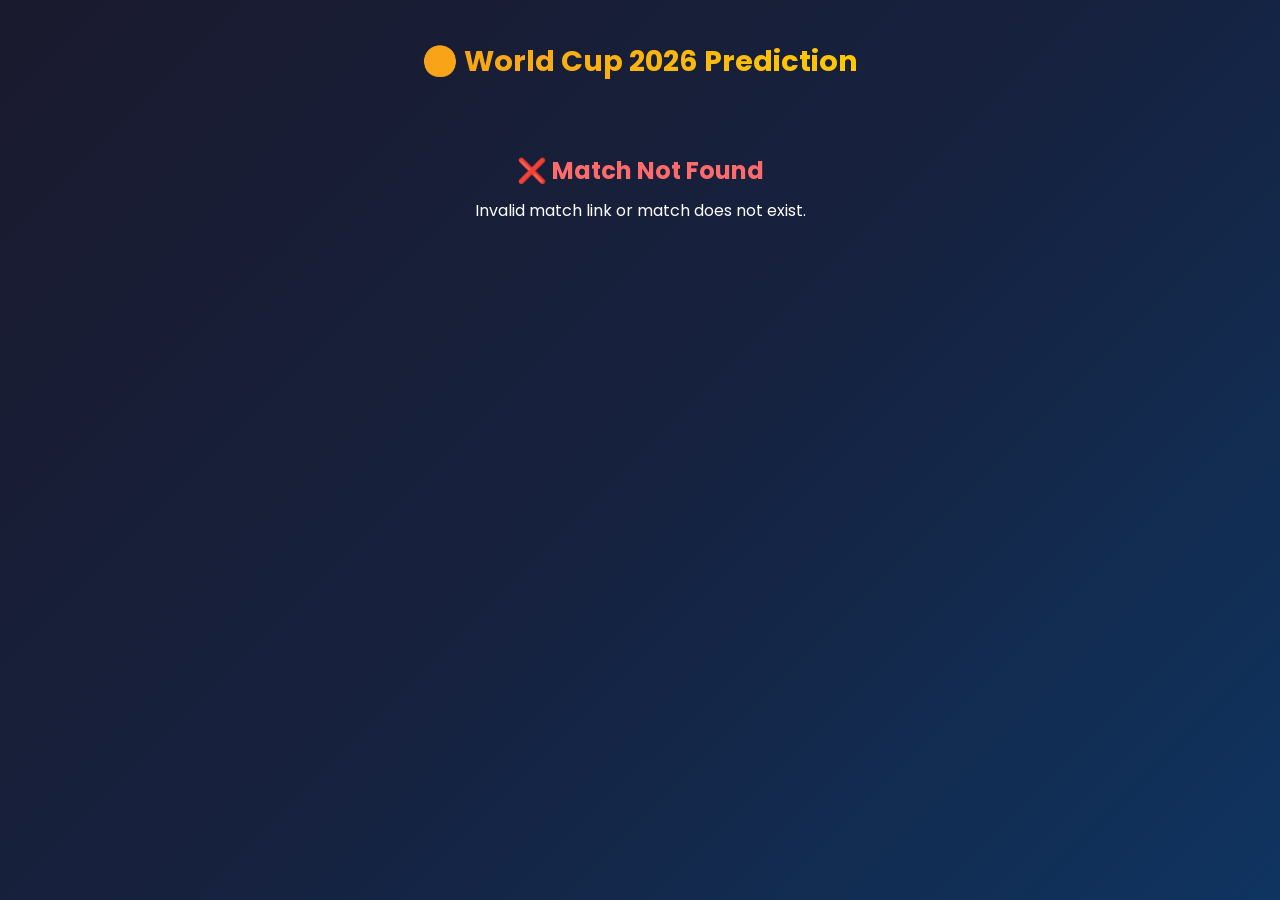
==== index.html @ 473f62ad "Add files via upload" ====
<!DOCTYPE html>
<html lang="en">
<head>
    <meta charset="UTF-8">
    <meta name="viewport" content="width=device-width, initial-scale=1.0">
    <title>World Cup Prediction</title>
    <link rel="stylesheet" href="style.css">
    <link href="https://fonts.googleapis.com/css2?family=Poppins:wght@400;600;700&display=swap" rel="stylesheet">
</head>
<body>
    <div class="container">
        <!-- Header -->
        <header class="header">
            <h1>⚽ World Cup 2026 Prediction</h1>
            <div id="countdown" class="countdown"></div>
        </header>

        <!-- Prediction Closed Message -->
        <div id="closed-message" class="closed-message hidden">
            <h2>🚫 Predictions Closed</h2>
            <p>The prediction window for this match has closed (9:00 PM IST).</p>
        </div>

        <!-- Match Info -->
        <div id="match-section" class="match-section hidden">
            <div class="match-card">
                <div class="team team-home">
                    <img id="flag-home" class="flag" src="" alt="Home Team Flag">
                    <h2 id="team-home-name">Team A</h2>
                </div>
                <div class="vs">VS</div>
                <div class="team team-away">
                    <img id="flag-away" class="flag" src="" alt="Away Team Flag">
                    <h2 id="team-away-name">Team B</h2>
                </div>
            </div>

            <div class="match-details">
                <p id="match-date"></p>
                <p id="match-venue"></p>
            </div>

            <!-- Prediction Form -->
            <form id="prediction-form" class="prediction-form">
                <h3>Your Prediction</h3>

                <div class="score-section">
                    <div class="score-input">
                        <label id="label-home">Team A Goals</label>
                        <input type="number" id="goals-home" min="0" max="20" required placeholder="0">
                    </div>
                    <div class="score-separator">-</div>
                    <div class="score-input">
                        <label id="label-away">Team B Goals</label>
                        <input type="number" id="goals-away" min="0" max="20" required placeholder="0">
                    </div>
                </div>

                <div class="winner-section">
                    <label>Who will win?</label>
                    <div class="winner-options">
                        <label class="radio-card">
                            <input type="radio" name="winner" id="radio-home" required>
                            <span id="winner-home">Team A</span>
                        </label>
                        <label class="radio-card">
                            <input type="radio" name="winner" value="draw">
                            <span>Draw</span>
                        </label>
                        <label class="radio-card">
                            <input type="radio" name="winner" id="radio-away">
                            <span id="winner-away">Team B</span>
                        </label>
                    </div>
                </div>

                <div class="user-info">
                    <div class="input-group">
                        <label for="user-name">Your Name</label>
                        <input type="text" id="user-name" required placeholder="Enter your name" maxlength="50">
                    </div>
                    <div class="input-group">
                        <label for="user-phone">Phone Number</label>
                        <input type="tel" id="user-phone" required placeholder="Enter phone number" pattern="[0-9]{10}" maxlength="10">
                        <small>10-digit mobile number</small>
                    </div>
                </div>

                <button type="submit" id="submit-btn" class="submit-btn">Submit Prediction</button>
            </form>

            <!-- Success Message -->
            <div id="success-message" class="success-message hidden">
                <h3>✅ Prediction Submitted!</h3>
                <p>Your prediction has been recorded. Good luck!</p>
            </div>
        </div>

        <!-- Leaderboard Section -->
        <div id="leaderboard-section" class="leaderboard-section hidden">
            <h2>🏆 Leaderboard</h2>
            <table class="leaderboard-table">
                <thead>
                    <tr>
                        <th>Rank</th>
                        <th>Name</th>
                        <th>Points</th>
                    </tr>
                </thead>
                <tbody id="leaderboard-body">
                </tbody>
            </table>
        </div>

        <!-- Loading -->
        <div id="loading" class="loading">
            <div class="spinner"></div>
            <p>Loading match details...</p>
        </div>

        <!-- Error -->
        <div id="error-message" class="error-message hidden">
            <h2>❌ Match Not Found</h2>
            <p>Invalid match link or match does not exist.</p>
        </div>
    </div>

    <script src="config.js"></script>
    <script src="script.js"></script>
</body>
</html>
---- style.css ----
* {
    margin: 0;
    padding: 0;
    box-sizing: border-box;
}

body {
    font-family: 'Poppins', sans-serif;
    background: linear-gradient(135deg, #1a1a2e 0%, #16213e 50%, #0f3460 100%);
    min-height: 100vh;
    color: #fff;
}

.container {
    max-width: 700px;
    margin: 0 auto;
    padding: 20px;
}

.hidden {
    display: none !important;
}

/* Header */
.header {
    text-align: center;
    padding: 20px 0;
}

.header h1 {
    font-size: 1.8rem;
    background: linear-gradient(to right, #f7971e, #ffd200);
    -webkit-background-clip: text;
    -webkit-text-fill-color: transparent;
    background-clip: text;
}

.countdown {
    margin-top: 10px;
    font-size: 1rem;
    color: #ff6b6b;
    font-weight: 600;
}

/* Match Card */
.match-section {
    animation: fadeIn 0.5s ease;
}

@keyframes fadeIn {
    from { opacity: 0; transform: translateY(20px); }
    to { opacity: 1; transform: translateY(0); }
}

.match-card {
    display: flex;
    align-items: center;
    justify-content: center;
    gap: 30px;
    background: rgba(255, 255, 255, 0.05);
    border-radius: 16px;
    padding: 30px 20px;
    backdrop-filter: blur(10px);
    border: 1px solid rgba(255, 255, 255, 0.1);
    margin-bottom: 15px;
}

.team {
    display: flex;
    flex-direction: column;
    align-items: center;
    gap: 10px;
    flex: 1;
}

.flag {
    width: 80px;
    height: 55px;
    border-radius: 8px;
    object-fit: cover;
    box-shadow: 0 4px 15px rgba(0,0,0,0.3);
}

.team h2 {
    font-size: 1rem;
    text-align: center;
}

.vs {
    font-size: 1.5rem;
    font-weight: 700;
    color: #ffd200;
}

.match-details {
    text-align: center;
    margin-bottom: 25px;
    color: #aaa;
    font-size: 0.9rem;
}

/* Prediction Form */
.prediction-form {
    background: rgba(255, 255, 255, 0.05);
    border-radius: 16px;
    padding: 25px;
    backdrop-filter: blur(10px);
    border: 1px solid rgba(255, 255, 255, 0.1);
}

.prediction-form h3 {
    text-align: center;
    margin-bottom: 20px;
    color: #ffd200;
}

.score-section {
    display: flex;
    align-items: center;
    justify-content: center;
    gap: 15px;
    margin-bottom: 25px;
}

.score-input {
    display: flex;
    flex-direction: column;
    align-items: center;
    gap: 8px;
}

.score-input label {
    font-size: 0.85rem;
    color: #ccc;
}

.score-input input {
    width: 70px;
    height: 60px;
    text-align: center;
    font-size: 1.8rem;
    font-weight: 700;
    border: 2px solid rgba(255, 255, 255, 0.2);
    border-radius: 12px;
    background: rgba(255, 255, 255, 0.1);
    color: #fff;
    outline: none;
    transition: border-color 0.3s;
}

.score-input input:focus {
    border-color: #ffd200;
}

.score-separator {
    font-size: 2rem;
    font-weight: 700;
    color: #ffd200;
    margin-top: 20px;
}

/* Winner Section */
.winner-section {
    margin-bottom: 25px;
}

.winner-section > label {
    display: block;
    margin-bottom: 10px;
    color: #ccc;
    font-size: 0.9rem;
}

.winner-options {
    display: flex;
    gap: 10px;
}

.radio-card {
    flex: 1;
    text-align: center;
    padding: 12px;
    border: 2px solid rgba(255, 255, 255, 0.2);
    border-radius: 10px;
    cursor: pointer;
    transition: all 0.3s;
    font-size: 0.85rem;
}

.radio-card:hover {
    border-color: #ffd200;
}

.radio-card input {
    display: none;
}

.radio-card:has(input:checked) {
    border-color: #ffd200;
    background: rgba(255, 210, 0, 0.15);
}

/* User Info */
.user-info {
    display: flex;
    flex-direction: column;
    gap: 15px;
    margin-bottom: 25px;
}

.input-group {
    display: flex;
    flex-direction: column;
    gap: 5px;
}

.input-group label {
    font-size: 0.85rem;
    color: #ccc;
}

.input-group input {
    padding: 12px 15px;
    border: 2px solid rgba(255, 255, 255, 0.2);
    border-radius: 10px;
    background: rgba(255, 255, 255, 0.1);
    color: #fff;
    font-size: 1rem;
    outline: none;
    transition: border-color 0.3s;
    font-family: 'Poppins', sans-serif;
}

.input-group input:focus {
    border-color: #ffd200;
}

.input-group small {
    color: #888;
    font-size: 0.75rem;
}

/* Submit Button */
.submit-btn {
    width: 100%;
    padding: 15px;
    border: none;
    border-radius: 12px;
    background: linear-gradient(135deg, #f7971e, #ffd200);
    color: #1a1a2e;
    font-size: 1.1rem;
    font-weight: 700;
    cursor: pointer;
    transition: transform 0.2s, box-shadow 0.2s;
    font-family: 'Poppins', sans-serif;
}

.submit-btn:hover {
    transform: translateY(-2px);
    box-shadow: 0 5px 20px rgba(255, 210, 0, 0.3);
}

.submit-btn:disabled {
    opacity: 0.6;
    cursor: not-allowed;
    transform: none;
}

/* Success Message */
.success-message {
    text-align: center;
    padding: 30px;
    background: rgba(46, 213, 115, 0.1);
    border-radius: 16px;
    border: 1px solid rgba(46, 213, 115, 0.3);
    margin-top: 20px;
}

.success-message h3 {
    color: #2ed573;
    margin-bottom: 10px;
}

/* Closed Message */
.closed-message {
    text-align: center;
    padding: 40px;
    background: rgba(255, 107, 107, 0.1);
    border-radius: 16px;
    border: 1px solid rgba(255, 107, 107, 0.3);
}

.closed-message h2 {
    color: #ff6b6b;
    margin-bottom: 10px;
}

/* Leaderboard */
.leaderboard-section {
    margin-top: 30px;
    background: rgba(255, 255, 255, 0.05);
    border-radius: 16px;
    padding: 25px;
    backdrop-filter: blur(10px);
    border: 1px solid rgba(255, 255, 255, 0.1);
}

.leaderboard-section h2 {
    text-align: center;
    margin-bottom: 20px;
    color: #ffd200;
}

.leaderboard-table {
    width: 100%;
    border-collapse: collapse;
}

.leaderboard-table th {
    padding: 10px 8px;
    text-align: left;
    color: #ffd200;
    border-bottom: 2px solid rgba(255, 210, 0, 0.3);
    font-size: 0.8rem;
    text-transform: uppercase;
}

.leaderboard-table td {
    padding: 10px 8px;
    border-bottom: 1px solid rgba(255, 255, 255, 0.05);
    font-size: 0.9rem;
}

.leaderboard-table tr:hover {
    background: rgba(255, 255, 255, 0.05);
}

.leaderboard-table .rank-1 td { color: #ffd700; font-weight: 700; }
.leaderboard-table .rank-2 td { color: #c0c0c0; font-weight: 600; }
.leaderboard-table .rank-3 td { color: #cd7f32; font-weight: 600; }

/* Loading */
.loading {
    text-align: center;
    padding: 60px 20px;
}

.spinner {
    width: 40px;
    height: 40px;
    border: 4px solid rgba(255, 255, 255, 0.1);
    border-top-color: #ffd200;
    border-radius: 50%;
    animation: spin 0.8s linear infinite;
    margin: 0 auto 15px;
}

@keyframes spin {
    to { transform: rotate(360deg); }
}

/* Error */
.error-message {
    text-align: center;
    padding: 40px;
}

.error-message h2 {
    color: #ff6b6b;
    margin-bottom: 10px;
}

/* Responsive */
@media (max-width: 480px) {
    .header h1 {
        font-size: 1.4rem;
    }
    .match-card {
        gap: 15px;
        padding: 20px 15px;
    }
    .flag {
        width: 60px;
        height: 42px;
    }
    .winner-options {
        flex-direction: column;
    }
    .score-input input {
        width: 60px;
        height: 50px;
        font-size: 1.5rem;
    }
}
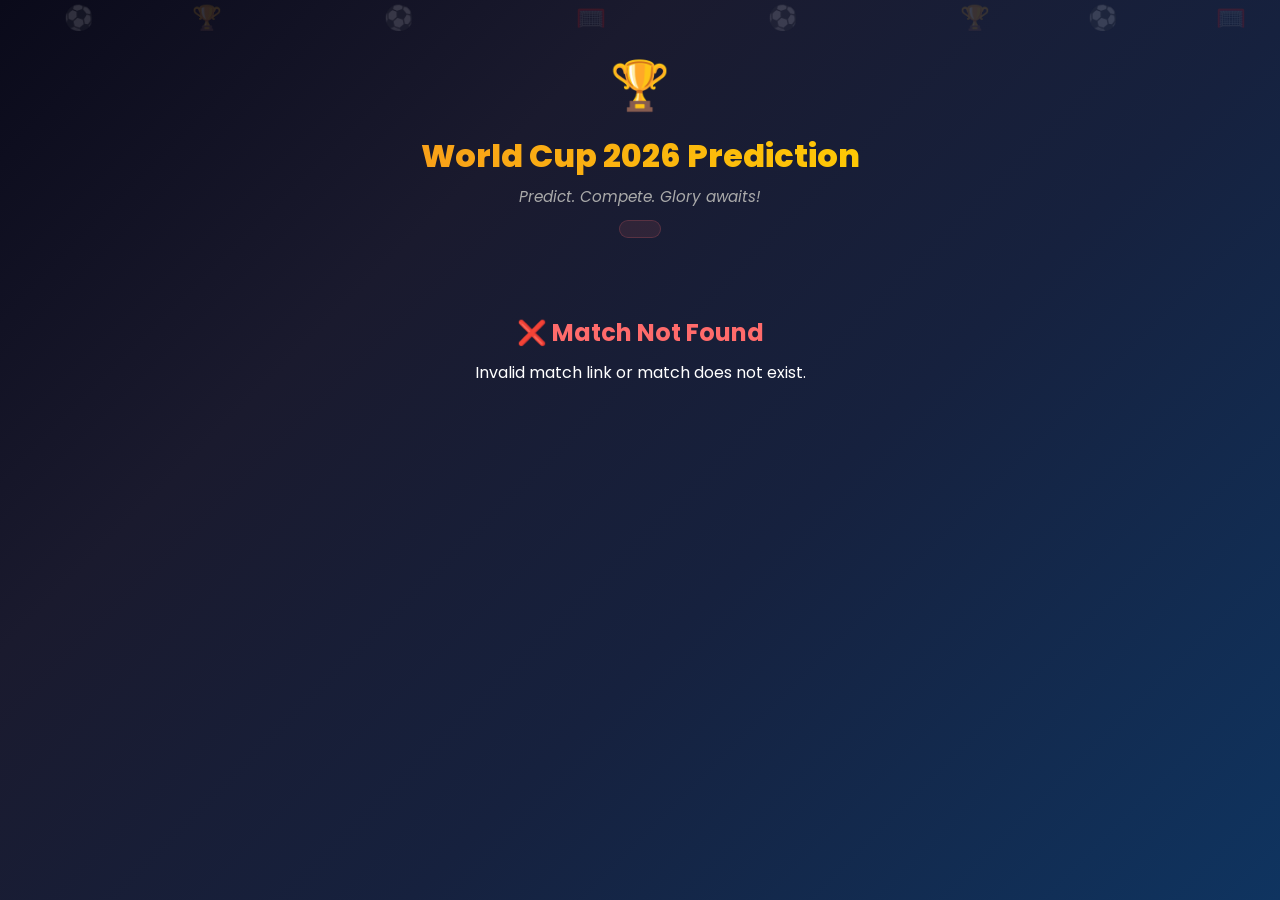
==== commit 202871e4: "updated:   admin.html modified:   config.js new file:   google-app-script/Code.gs" ====
--- a/index.html
+++ b/index.html
@@ -5,20 +5,34 @@
     <meta name="viewport" content="width=device-width, initial-scale=1.0">
     <title>World Cup Prediction</title>
     <link rel="stylesheet" href="style.css">
-    <link href="https://fonts.googleapis.com/css2?family=Poppins:wght@400;600;700&display=swap" rel="stylesheet">
+    <link href="https://fonts.googleapis.com/css2?family=Poppins:wght@400;600;700;800&display=swap" rel="stylesheet">
 </head>
 <body>
+    <!-- Animated background particles -->
+    <div class="bg-particles">
+        <div class="particle">⚽</div>
+        <div class="particle">🏆</div>
+        <div class="particle">⚽</div>
+        <div class="particle">🥅</div>
+        <div class="particle">⚽</div>
+        <div class="particle">🏆</div>
+        <div class="particle">⚽</div>
+        <div class="particle">🥅</div>
+    </div>
+
     <div class="container">
         <!-- Header -->
         <header class="header">
-            <h1>⚽ World Cup 2026 Prediction</h1>
+            <div class="trophy-bounce">🏆</div>
+            <h1>World Cup 2026 Prediction</h1>
+            <p class="tagline">Predict. Compete. Glory awaits!</p>
             <div id="countdown" class="countdown"></div>
         </header>
 
         <!-- Prediction Closed Message -->
         <div id="closed-message" class="closed-message hidden">
             <h2>🚫 Predictions Closed</h2>
-            <p>The prediction window for this match has closed (9:00 PM IST).</p>
+            <p>The prediction window for this match has closed (6:00 PM IST).</p>
         </div>
 
         <!-- Match Info -->
@@ -28,7 +42,10 @@
                     <img id="flag-home" class="flag" src="" alt="Home Team Flag">
                     <h2 id="team-home-name">Team A</h2>
                 </div>
-                <div class="vs">VS</div>
+                <div class="vs-container">
+                    <div class="vs-ball">⚽</div>
+                    <span class="vs">VS</span>
+                </div>
                 <div class="team team-away">
                     <img id="flag-away" class="flag" src="" alt="Away Team Flag">
                     <h2 id="team-away-name">Team B</h2>
@@ -42,7 +59,8 @@
 
             <!-- Prediction Form -->
             <form id="prediction-form" class="prediction-form">
-                <h3>Your Prediction</h3>
+                <h3>🎯 Your Prediction</h3>
+                <p class="form-subtitle">Think you can predict the score?</p>
 
                 <div class="score-section">
                     <div class="score-input">
@@ -57,7 +75,7 @@
                 </div>
 
                 <div class="winner-section">
-                    <label>Who will win?</label>
+                    <label>Who will win? 🤔</label>
                     <div class="winner-options">
                         <label class="radio-card">
                             <input type="radio" name="winner" id="radio-home" required>
@@ -65,7 +83,7 @@
                         </label>
                         <label class="radio-card">
                             <input type="radio" name="winner" value="draw">
-                            <span>Draw</span>
+                            <span>Draw 🤝</span>
                         </label>
                         <label class="radio-card">
                             <input type="radio" name="winner" id="radio-away">
@@ -86,13 +104,21 @@
                     </div>
                 </div>
 
-                <button type="submit" id="submit-btn" class="submit-btn">Submit Prediction</button>
+                <button type="submit" id="submit-btn" class="submit-btn">
+                    <span>⚡ Submit Prediction</span>
+                </button>
+
+                <div class="scoring-info">
+                    <p>🎯 Exact Score = <strong>5 pts</strong> | ✅ Correct Winner = <strong>3 pts</strong></p>
+                </div>
             </form>
 
             <!-- Success Message -->
             <div id="success-message" class="success-message hidden">
-                <h3>✅ Prediction Submitted!</h3>
-                <p>Your prediction has been recorded. Good luck!</p>
+                <div class="success-icon">🎉</div>
+                <h3>Prediction Submitted!</h3>
+                <p>Your prediction has been recorded. May the odds be in your favor!</p>
+                <div class="fun-message" id="fun-message"></div>
             </div>
         </div>
 
@@ -125,6 +151,9 @@
         </div>
     </div>
 
+    <!-- Confetti canvas -->
+    <canvas id="confetti-canvas"></canvas>
+
     <script src="config.js"></script>
     <script src="script.js"></script>
 </body>
--- a/style.css
+++ b/style.css
@@ -6,15 +6,63 @@
 
 body {
     font-family: 'Poppins', sans-serif;
-    background: linear-gradient(135deg, #1a1a2e 0%, #16213e 50%, #0f3460 100%);
+    background: linear-gradient(135deg, #0a0a1a 0%, #1a1a2e 30%, #16213e 60%, #0f3460 100%);
     min-height: 100vh;
     color: #fff;
+    overflow-x: hidden;
+    position: relative;
+}
+
+/* Animated background particles */
+.bg-particles {
+    position: fixed;
+    top: 0;
+    left: 0;
+    width: 100%;
+    height: 100%;
+    pointer-events: none;
+    z-index: 0;
+    overflow: hidden;
+}
+
+.particle {
+    position: absolute;
+    font-size: 1.5rem;
+    opacity: 0.15;
+    animation: floatParticle 15s infinite linear;
+}
+
+.particle:nth-child(1) { left: 5%; animation-delay: 0s; animation-duration: 18s; }
+.particle:nth-child(2) { left: 15%; animation-delay: 2s; animation-duration: 22s; }
+.particle:nth-child(3) { left: 30%; animation-delay: 4s; animation-duration: 16s; }
+.particle:nth-child(4) { left: 45%; animation-delay: 1s; animation-duration: 20s; }
+.particle:nth-child(5) { left: 60%; animation-delay: 3s; animation-duration: 17s; }
+.particle:nth-child(6) { left: 75%; animation-delay: 5s; animation-duration: 21s; }
+.particle:nth-child(7) { left: 85%; animation-delay: 2.5s; animation-duration: 19s; }
+.particle:nth-child(8) { left: 95%; animation-delay: 4.5s; animation-duration: 23s; }
+
+@keyframes floatParticle {
+    0% { transform: translateY(100vh) rotate(0deg); }
+    100% { transform: translateY(-100px) rotate(360deg); }
+}
+
+/* Confetti canvas */
+#confetti-canvas {
+    position: fixed;
+    top: 0;
+    left: 0;
+    width: 100%;
+    height: 100%;
+    pointer-events: none;
+    z-index: 1000;
 }
 
 .container {
     max-width: 700px;
     margin: 0 auto;
     padding: 20px;
+    position: relative;
+    z-index: 1;
 }
 
 .hidden {
@@ -24,31 +72,68 @@
 /* Header */
 .header {
     text-align: center;
-    padding: 20px 0;
+    padding: 30px 0;
+}
+
+.trophy-bounce {
+    font-size: 3rem;
+    animation: bounce 2s infinite;
+    margin-bottom: 10px;
+}
+
+@keyframes bounce {
+    0%, 100% { transform: translateY(0); }
+    50% { transform: translateY(-15px); }
 }
 
 .header h1 {
-    font-size: 1.8rem;
-    background: linear-gradient(to right, #f7971e, #ffd200);
+    font-size: 2rem;
+    font-weight: 800;
+    background: linear-gradient(to right, #f7971e, #ffd200, #f7971e);
+    background-size: 200% auto;
     -webkit-background-clip: text;
     -webkit-text-fill-color: transparent;
     background-clip: text;
+    animation: shimmer 3s linear infinite;
+}
+
+@keyframes shimmer {
+    0% { background-position: 0% center; }
+    100% { background-position: 200% center; }
+}
+
+.tagline {
+    margin-top: 5px;
+    font-size: 0.95rem;
+    color: #aaa;
+    font-style: italic;
 }
 
 .countdown {
-    margin-top: 10px;
+    margin-top: 12px;
     font-size: 1rem;
     color: #ff6b6b;
     font-weight: 600;
+    padding: 8px 20px;
+    background: rgba(255, 107, 107, 0.1);
+    border-radius: 20px;
+    display: inline-block;
+    border: 1px solid rgba(255, 107, 107, 0.2);
+    animation: pulse 2s ease-in-out infinite;
+}
+
+@keyframes pulse {
+    0%, 100% { box-shadow: 0 0 0 0 rgba(255, 107, 107, 0.3); }
+    50% { box-shadow: 0 0 20px 5px rgba(255, 107, 107, 0.1); }
 }
 
 /* Match Card */
 .match-section {
-    animation: fadeIn 0.5s ease;
+    animation: fadeIn 0.6s ease;
 }
 
 @keyframes fadeIn {
-    from { opacity: 0; transform: translateY(20px); }
+    from { opacity: 0; transform: translateY(30px); }
     to { opacity: 1; transform: translateY(0); }
 }
 
@@ -56,40 +141,104 @@
     display: flex;
     align-items: center;
     justify-content: center;
-    gap: 30px;
-    background: rgba(255, 255, 255, 0.05);
-    border-radius: 16px;
-    padding: 30px 20px;
-    backdrop-filter: blur(10px);
-    border: 1px solid rgba(255, 255, 255, 0.1);
+    gap: 20px;
+    background: rgba(255, 255, 255, 0.03);
+    border-radius: 20px;
+    padding: 35px 20px;
+    backdrop-filter: blur(15px);
+    border: 1px solid rgba(255, 255, 255, 0.08);
     margin-bottom: 15px;
+    position: relative;
+    overflow: hidden;
+    box-shadow: 0 8px 32px rgba(0, 0, 0, 0.3);
+}
+
+.match-card::before {
+    content: '';
+    position: absolute;
+    top: -50%;
+    left: -50%;
+    width: 200%;
+    height: 200%;
+    background: conic-gradient(from 0deg, transparent, rgba(255, 210, 0, 0.03), transparent 30%);
+    animation: rotateGlow 8s linear infinite;
+}
+
+@keyframes rotateGlow {
+    100% { transform: rotate(360deg); }
 }
 
 .team {
     display: flex;
     flex-direction: column;
     align-items: center;
-    gap: 10px;
+    gap: 12px;
     flex: 1;
+    position: relative;
+    z-index: 1;
+}
+
+.team-home {
+    animation: slideInLeft 0.8s ease;
+}
+
+.team-away {
+    animation: slideInRight 0.8s ease;
+}
+
+@keyframes slideInLeft {
+    from { opacity: 0; transform: translateX(-30px); }
+    to { opacity: 1; transform: translateX(0); }
+}
+
+@keyframes slideInRight {
+    from { opacity: 0; transform: translateX(30px); }
+    to { opacity: 1; transform: translateX(0); }
 }
 
 .flag {
-    width: 80px;
-    height: 55px;
-    border-radius: 8px;
+    width: 90px;
+    height: 60px;
+    border-radius: 10px;
     object-fit: cover;
-    box-shadow: 0 4px 15px rgba(0,0,0,0.3);
+    box-shadow: 0 6px 20px rgba(0,0,0,0.4);
+    transition: transform 0.3s ease;
+}
+
+.flag:hover {
+    transform: scale(1.1) rotate(-2deg);
 }
 
 .team h2 {
     font-size: 1rem;
     text-align: center;
+    font-weight: 700;
+}
+
+.vs-container {
+    display: flex;
+    flex-direction: column;
+    align-items: center;
+    gap: 5px;
+    position: relative;
+    z-index: 1;
+}
+
+.vs-ball {
+    font-size: 1.8rem;
+    animation: spinBall 3s linear infinite;
+}
+
+@keyframes spinBall {
+    0% { transform: rotate(0deg); }
+    100% { transform: rotate(360deg); }
 }
 
 .vs {
-    font-size: 1.5rem;
-    font-weight: 700;
+    font-size: 1.2rem;
+    font-weight: 800;
     color: #ffd200;
+    text-shadow: 0 0 20px rgba(255, 210, 0, 0.5);
 }
 
 .match-details {
@@ -101,17 +250,27 @@
 
 /* Prediction Form */
 .prediction-form {
-    background: rgba(255, 255, 255, 0.05);
-    border-radius: 16px;
-    padding: 25px;
-    backdrop-filter: blur(10px);
-    border: 1px solid rgba(255, 255, 255, 0.1);
+    background: rgba(255, 255, 255, 0.03);
+    border-radius: 20px;
+    padding: 30px;
+    backdrop-filter: blur(15px);
+    border: 1px solid rgba(255, 255, 255, 0.08);
+    box-shadow: 0 8px 32px rgba(0, 0, 0, 0.2);
+    animation: fadeIn 0.8s ease 0.2s both;
 }
 
 .prediction-form h3 {
     text-align: center;
-    margin-bottom: 20px;
+    margin-bottom: 5px;
     color: #ffd200;
+    font-size: 1.3rem;
+}
+
+.form-subtitle {
+    text-align: center;
+    color: #888;
+    font-size: 0.85rem;
+    margin-bottom: 25px;
 }
 
 .score-section {
@@ -140,16 +299,18 @@
     text-align: center;
     font-size: 1.8rem;
     font-weight: 700;
-    border: 2px solid rgba(255, 255, 255, 0.2);
-    border-radius: 12px;
-    background: rgba(255, 255, 255, 0.1);
+    border: 2px solid rgba(255, 255, 255, 0.15);
+    border-radius: 14px;
+    background: rgba(255, 255, 255, 0.05);
     color: #fff;
     outline: none;
-    transition: border-color 0.3s;
+    transition: all 0.3s ease;
 }
 
 .score-input input:focus {
     border-color: #ffd200;
+    box-shadow: 0 0 20px rgba(255, 210, 0, 0.2);
+    transform: scale(1.05);
 }
 
 .score-separator {
@@ -179,16 +340,19 @@
 .radio-card {
     flex: 1;
     text-align: center;
-    padding: 12px;
-    border: 2px solid rgba(255, 255, 255, 0.2);
-    border-radius: 10px;
+    padding: 14px;
+    border: 2px solid rgba(255, 255, 255, 0.12);
+    border-radius: 12px;
     cursor: pointer;
-    transition: all 0.3s;
+    transition: all 0.3s ease;
     font-size: 0.85rem;
+    font-weight: 600;
 }
 
 .radio-card:hover {
     border-color: #ffd200;
+    transform: translateY(-2px);
+    box-shadow: 0 5px 15px rgba(255, 210, 0, 0.15);
 }
 
 .radio-card input {
@@ -198,6 +362,8 @@
 .radio-card:has(input:checked) {
     border-color: #ffd200;
     background: rgba(255, 210, 0, 0.15);
+    transform: scale(1.02);
+    box-shadow: 0 0 20px rgba(255, 210, 0, 0.2);
 }
 
 /* User Info */
@@ -221,18 +387,19 @@
 
 .input-group input {
     padding: 12px 15px;
-    border: 2px solid rgba(255, 255, 255, 0.2);
-    border-radius: 10px;
-    background: rgba(255, 255, 255, 0.1);
+    border: 2px solid rgba(255, 255, 255, 0.12);
+    border-radius: 12px;
+    background: rgba(255, 255, 255, 0.05);
     color: #fff;
     font-size: 1rem;
     outline: none;
-    transition: border-color 0.3s;
+    transition: all 0.3s ease;
     font-family: 'Poppins', sans-serif;
 }
 
 .input-group input:focus {
     border-color: #ffd200;
+    box-shadow: 0 0 15px rgba(255, 210, 0, 0.15);
 }
 
 .input-group small {
@@ -243,21 +410,42 @@
 /* Submit Button */
 .submit-btn {
     width: 100%;
-    padding: 15px;
+    padding: 16px;
     border: none;
-    border-radius: 12px;
+    border-radius: 14px;
     background: linear-gradient(135deg, #f7971e, #ffd200);
     color: #1a1a2e;
     font-size: 1.1rem;
     font-weight: 700;
     cursor: pointer;
-    transition: transform 0.2s, box-shadow 0.2s;
+    transition: all 0.3s ease;
     font-family: 'Poppins', sans-serif;
+    position: relative;
+    overflow: hidden;
+}
+
+.submit-btn::before {
+    content: '';
+    position: absolute;
+    top: 0;
+    left: -100%;
+    width: 100%;
+    height: 100%;
+    background: linear-gradient(90deg, transparent, rgba(255, 255, 255, 0.3), transparent);
+    transition: left 0.5s;
+}
+
+.submit-btn:hover::before {
+    left: 100%;
 }
 
 .submit-btn:hover {
-    transform: translateY(-2px);
-    box-shadow: 0 5px 20px rgba(255, 210, 0, 0.3);
+    transform: translateY(-3px);
+    box-shadow: 0 8px 25px rgba(255, 210, 0, 0.4);
+}
+
+.submit-btn:active {
+    transform: translateY(0);
 }
 
 .submit-btn:disabled {
@@ -266,19 +454,62 @@
     transform: none;
 }
 
+.scoring-info {
+    text-align: center;
+    margin-top: 15px;
+    padding: 10px;
+    background: rgba(255, 210, 0, 0.05);
+    border-radius: 10px;
+    border: 1px solid rgba(255, 210, 0, 0.1);
+}
+
+.scoring-info p {
+    font-size: 0.8rem;
+    color: #bbb;
+}
+
 /* Success Message */
 .success-message {
     text-align: center;
-    padding: 30px;
-    background: rgba(46, 213, 115, 0.1);
-    border-radius: 16px;
-    border: 1px solid rgba(46, 213, 115, 0.3);
+    padding: 40px 30px;
+    background: rgba(46, 213, 115, 0.08);
+    border-radius: 20px;
+    border: 1px solid rgba(46, 213, 115, 0.2);
     margin-top: 20px;
+    animation: popIn 0.5s cubic-bezier(0.68, -0.55, 0.265, 1.55);
+}
+
+@keyframes popIn {
+    0% { transform: scale(0.8); opacity: 0; }
+    100% { transform: scale(1); opacity: 1; }
+}
+
+.success-icon {
+    font-size: 4rem;
+    animation: celebrateBounce 0.8s ease infinite alternate;
+}
+
+@keyframes celebrateBounce {
+    from { transform: scale(1) rotate(-5deg); }
+    to { transform: scale(1.1) rotate(5deg); }
 }
 
 .success-message h3 {
     color: #2ed573;
-    margin-bottom: 10px;
+    margin: 10px 0;
+    font-size: 1.4rem;
+}
+
+.success-message p {
+    color: #aaa;
+}
+
+.fun-message {
+    margin-top: 15px;
+    font-size: 1rem;
+    color: #ffd200;
+    font-weight: 600;
+    animation: fadeIn 1s ease 0.5s both;
 }
 
 /* Closed Message */
@@ -298,17 +529,20 @@
 /* Leaderboard */
 .leaderboard-section {
     margin-top: 30px;
-    background: rgba(255, 255, 255, 0.05);
-    border-radius: 16px;
+    background: rgba(255, 255, 255, 0.03);
+    border-radius: 20px;
     padding: 25px;
-    backdrop-filter: blur(10px);
-    border: 1px solid rgba(255, 255, 255, 0.1);
+    backdrop-filter: blur(15px);
+    border: 1px solid rgba(255, 255, 255, 0.08);
+    box-shadow: 0 8px 32px rgba(0, 0, 0, 0.2);
+    animation: fadeIn 0.8s ease 0.4s both;
 }
 
 .leaderboard-section h2 {
     text-align: center;
     margin-bottom: 20px;
     color: #ffd200;
+    font-size: 1.3rem;
 }
 
 .leaderboard-table {
@@ -335,7 +569,7 @@
     background: rgba(255, 255, 255, 0.05);
 }
 
-.leaderboard-table .rank-1 td { color: #ffd700; font-weight: 700; }
+.leaderboard-table .rank-1 td { color: #ffd700; font-weight: 700; text-shadow: 0 0 10px rgba(255, 215, 0, 0.3); }
 .leaderboard-table .rank-2 td { color: #c0c0c0; font-weight: 600; }
 .leaderboard-table .rank-3 td { color: #cd7f32; font-weight: 600; }
 
@@ -346,8 +580,8 @@
 }
 
 .spinner {
-    width: 40px;
-    height: 40px;
+    width: 50px;
+    height: 50px;
     border: 4px solid rgba(255, 255, 255, 0.1);
     border-top-color: #ffd200;
     border-radius: 50%;
@@ -375,13 +609,16 @@
     .header h1 {
         font-size: 1.4rem;
     }
+    .trophy-bounce {
+        font-size: 2.5rem;
+    }
     .match-card {
-        gap: 15px;
-        padding: 20px 15px;
+        gap: 12px;
+        padding: 25px 15px;
     }
     .flag {
-        width: 60px;
-        height: 42px;
+        width: 65px;
+        height: 45px;
     }
     .winner-options {
         flex-direction: column;
@@ -391,4 +628,7 @@
         height: 50px;
         font-size: 1.5rem;
     }
-}
+    .vs-ball {
+        font-size: 1.4rem;
+    }
+}
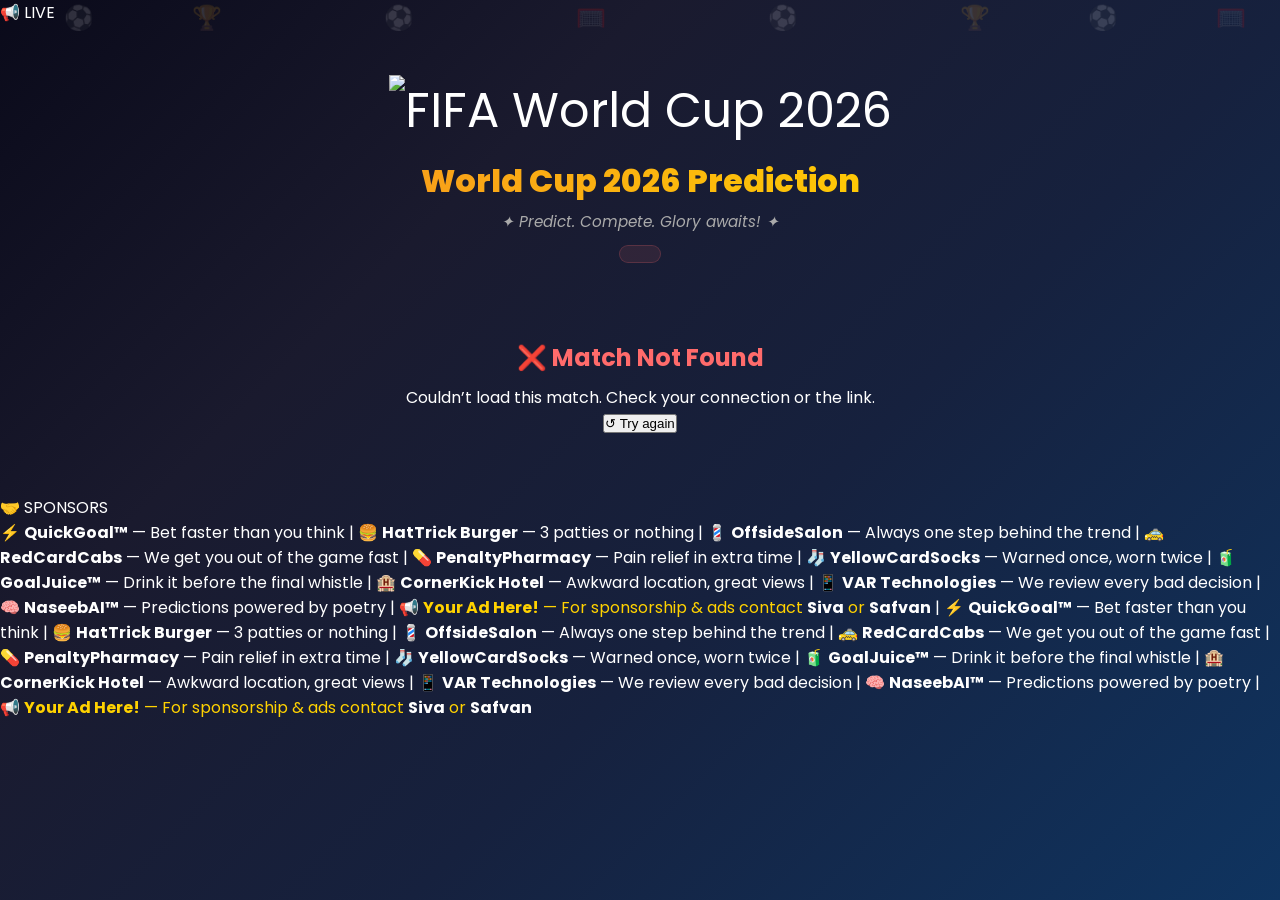
==== commit 07ff8336: "Update index.html" ====
--- a/index.html
+++ b/index.html
@@ -20,12 +20,24 @@
         <div class="particle">🥅</div>
     </div>
 
+    <!-- Announcements Ticker (top marquee) -->
+    <div class="ticker-bar" id="announcements-panel">
+        <div class="ticker-label">📢 LIVE</div>
+        <div class="ticker-track">
+            <div class="ticker-content" id="announcements-list"></div>
+        </div>
+    </div>
+
     <div class="container">
         <!-- Header -->
         <header class="header">
-            <div class="trophy-bounce">🏆</div>
-            <h1>World Cup 2026 Prediction</h1>
-            <p class="tagline">Predict. Compete. Glory awaits!</p>
+            <img
+                src="trophy.svg"
+                alt="FIFA World Cup 2026"
+                class="trophy-bounce"
+            >
+            <h1>World Cup 2026 <span class="title-gold">Prediction</span></h1>
+            <p class="tagline">✦ Predict. Compete. Glory awaits! ✦</p>
             <div id="countdown" class="countdown"></div>
         </header>
 
@@ -35,21 +47,28 @@
             <p>The prediction window for this match has closed (6:00 PM IST).</p>
         </div>
 
+        <!-- Leaderboard Teaser -->
+        <div id="leaderboard-teaser" class="leaderboard-teaser hidden">
+            <span>📊 Others have already predicted —</span>
+            <a href="#leaderboard-section" id="teaser-link">See current standings ↓</a>
+        </div>
+
         <!-- Match Info -->
         <div id="match-section" class="match-section hidden">
             <div class="match-card">
+                <div class="goal-post goal-post-left"></div>
                 <div class="team team-home">
                     <img id="flag-home" class="flag" src="" alt="Home Team Flag">
                     <h2 id="team-home-name">Team A</h2>
                 </div>
                 <div class="vs-container">
                     <div class="vs-ball">⚽</div>
-                    <span class="vs">VS</span>
                 </div>
                 <div class="team team-away">
                     <img id="flag-away" class="flag" src="" alt="Away Team Flag">
                     <h2 id="team-away-name">Team B</h2>
                 </div>
+                <div class="goal-post goal-post-right"></div>
             </div>
 
             <div class="match-details">
@@ -65,17 +84,28 @@
                 <div class="score-section">
                     <div class="score-input">
                         <label id="label-home">Team A Goals</label>
-                        <input type="number" id="goals-home" min="0" max="20" required placeholder="0">
-                    </div>
-                    <div class="score-separator">-</div>
+                        <div class="stepper">
+                            <button type="button" class="stepper-btn stepper-minus" data-target="goals-home">−</button>
+                            <span class="stepper-value" id="goals-home-display">0</span>
+                            <input type="hidden" id="goals-home" value="0">
+                            <button type="button" class="stepper-btn stepper-plus" data-target="goals-home">+</button>
+                        </div>
+                    </div>
+                    <div class="score-separator">−</div>
                     <div class="score-input">
                         <label id="label-away">Team B Goals</label>
-                        <input type="number" id="goals-away" min="0" max="20" required placeholder="0">
+                        <div class="stepper">
+                            <button type="button" class="stepper-btn stepper-minus" data-target="goals-away">−</button>
+                            <span class="stepper-value" id="goals-away-display">0</span>
+                            <input type="hidden" id="goals-away" value="0">
+                            <button type="button" class="stepper-btn stepper-plus" data-target="goals-away">+</button>
+                        </div>
                     </div>
                 </div>
 
                 <div class="winner-section">
                     <label>Who will win? 🤔</label>
+                    <p class="winner-hint" id="winner-hint">Auto-selected based on your score — you can override below.</p>
                     <div class="winner-options">
                         <label class="radio-card">
                             <input type="radio" name="winner" id="radio-home" required>
@@ -100,10 +130,11 @@
                     <div class="input-group">
                         <label for="user-phone">Phone Number</label>
                         <input type="tel" id="user-phone" required placeholder="Enter phone number" pattern="[0-9]{10}" maxlength="10">
-                        <small>10-digit mobile number</small>
-                    </div>
-                </div>
-
+                        <small>10-digit number · used only to notify you of results</small>
+                    </div>
+                </div>
+
+                <div id="form-error" class="form-error hidden"></div>
                 <button type="submit" id="submit-btn" class="submit-btn">
                     <span>⚡ Submit Prediction</span>
                 </button>
@@ -117,7 +148,8 @@
             <div id="success-message" class="success-message hidden">
                 <div class="success-icon">🎉</div>
                 <h3>Prediction Submitted!</h3>
-                <p>Your prediction has been recorded. May the odds be in your favor!</p>
+                <div id="prediction-summary" class="prediction-summary hidden"></div>
+                <p>May the odds be in your favor!</p>
                 <div class="fun-message" id="fun-message"></div>
             </div>
         </div>
@@ -147,12 +179,66 @@
         <!-- Error -->
         <div id="error-message" class="error-message hidden">
             <h2>❌ Match Not Found</h2>
-            <p>Invalid match link or match does not exist.</p>
-        </div>
-    </div>
+            <p>Couldn’t load this match. Check your connection or the link.</p>
+            <button class="btn-retry" onclick="location.reload()">↺ Try again</button>
+        </div>
+    </div><!-- end .container -->
 
     <!-- Confetti canvas -->
     <canvas id="confetti-canvas"></canvas>
+
+    <!-- Bottom Sponsorship Ticker -->
+    <div class="sponsor-bar">
+        <div class="sponsor-label">🤝 SPONSORS</div>
+        <div class="sponsor-track">
+            <div class="sponsor-content">
+                <span class="sponsor-item">⚡ <b>QuickGoal™</b> — Bet faster than you think</span>
+                <span class="sponsor-sep">|</span>
+                <span class="sponsor-item">🍔 <b>HatTrick Burger</b> — 3 patties or nothing</span>
+                <span class="sponsor-sep">|</span>
+                <span class="sponsor-item">💈 <b>OffsideSalon</b> — Always one step behind the trend</span>
+                <span class="sponsor-sep">|</span>
+                <span class="sponsor-item">🚕 <b>RedCardCabs</b> — We get you out of the game fast</span>
+                <span class="sponsor-sep">|</span>
+                <span class="sponsor-item">💊 <b>PenaltyPharmacy</b> — Pain relief in extra time</span>
+                <span class="sponsor-sep">|</span>
+                <span class="sponsor-item">🧦 <b>YellowCardSocks</b> — Warned once, worn twice</span>
+                <span class="sponsor-sep">|</span>
+                <span class="sponsor-item">🧃 <b>GoalJuice™</b> — Drink it before the final whistle</span>
+                <span class="sponsor-sep">|</span>
+                <span class="sponsor-item">🏨 <b>CornerKick Hotel</b> — Awkward location, great views</span>
+                <span class="sponsor-sep">|</span>
+                <span class="sponsor-item">📱 <b>VAR Technologies</b> — We review every bad decision</span>
+                <span class="sponsor-sep">|</span>
+                <span class="sponsor-item">🧠 <b>NaseebAI™</b> — Predictions powered by poetry</span>
+                <span class="sponsor-sep">|</span>
+                <span class="sponsor-item" style="color:#ffd200;">📢 <b>Your Ad Here!</b> — For sponsorship &amp; ads contact <b style="color:#fff;">Siva</b> or <b style="color:#fff;">Safvan</b></span>
+                <span class="sponsor-sep">|</span>
+                <!-- duplicate for seamless loop -->
+                <span class="sponsor-item">⚡ <b>QuickGoal™</b> — Bet faster than you think</span>
+                <span class="sponsor-sep">|</span>
+                <span class="sponsor-item">🍔 <b>HatTrick Burger</b> — 3 patties or nothing</span>
+                <span class="sponsor-sep">|</span>
+                <span class="sponsor-item">💈 <b>OffsideSalon</b> — Always one step behind the trend</span>
+                <span class="sponsor-sep">|</span>
+                <span class="sponsor-item">🚕 <b>RedCardCabs</b> — We get you out of the game fast</span>
+                <span class="sponsor-sep">|</span>
+                <span class="sponsor-item">💊 <b>PenaltyPharmacy</b> — Pain relief in extra time</span>
+                <span class="sponsor-sep">|</span>
+                <span class="sponsor-item">🧦 <b>YellowCardSocks</b> — Warned once, worn twice</span>
+                <span class="sponsor-sep">|</span>
+                <span class="sponsor-item">🧃 <b>GoalJuice™</b> — Drink it before the final whistle</span>
+                <span class="sponsor-sep">|</span>
+                <span class="sponsor-item">🏨 <b>CornerKick Hotel</b> — Awkward location, great views</span>
+                <span class="sponsor-sep">|</span>
+                <span class="sponsor-item">📱 <b>VAR Technologies</b> — We review every bad decision</span>
+                <span class="sponsor-sep">|</span>
+                <span class="sponsor-item">🧠 <b>NaseebAI™</b> — Predictions powered by poetry</span>
+                <span class="sponsor-sep">|</span>
+                <span class="sponsor-item" style="color:#ffd200;">📢 <b>Your Ad Here!</b> — For sponsorship &amp; ads contact <b style="color:#fff;">Siva</b> or <b style="color:#fff;">Safvan</b></span>
+            </div>
+        </div>
+    </div>
 
     <script src="config.js"></script>
     <script src="script.js"></script>
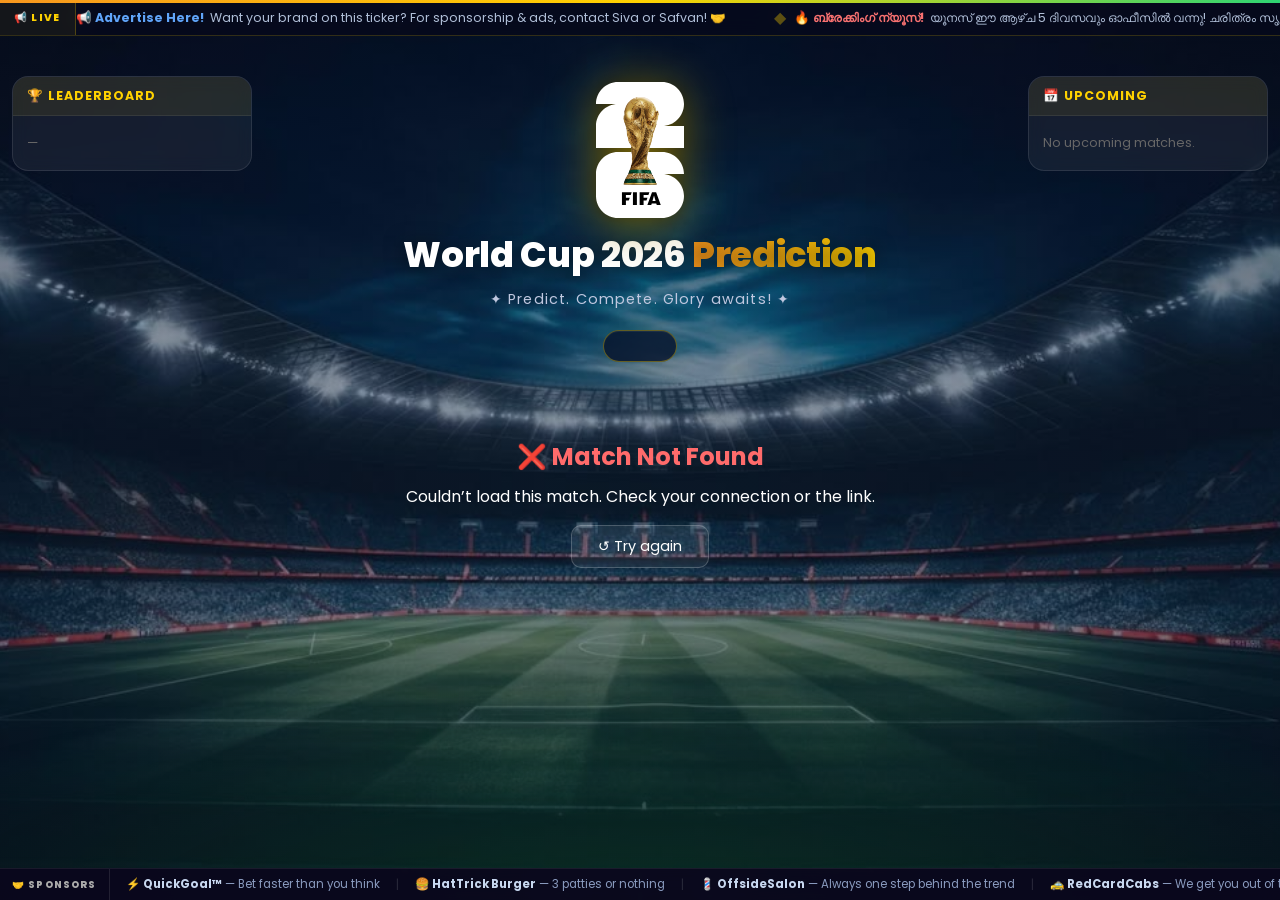
==== commit 20567c40: "ui enhancements, bug fixes, and performance improvements" ====
--- a/index.html
+++ b/index.html
@@ -28,7 +28,19 @@
         </div>
     </div>
 
-    <div class="container">
+    <div class="page-layout">
+        <!-- LEFT: Leaderboard widget -->
+        <aside class="sidebar sidebar-left" id="sidebar-leaderboard">
+            <div class="widget">
+                <div class="widget-title">🏆 Leaderboard</div>
+                <div id="sidebar-lb-body" class="widget-lb-list">
+                    <p class="widget-loading">Loading...</p>
+                </div>
+            </div>
+        </aside>
+
+        <!-- CENTRE: main content -->
+        <div class="container">
         <!-- Header -->
         <header class="header">
             <img
@@ -140,7 +152,7 @@
                 </button>
 
                 <div class="scoring-info">
-                    <p>🎯 Exact Score = <strong>5 pts</strong> | ✅ Correct Winner = <strong>3 pts</strong></p>
+                    <p>🎯 Exact Score = <strong>5 pts</strong> + ✅ Correct Winner = <strong>3 pts</strong> = <strong>8 pts total</strong></p>
                 </div>
             </form>
 
@@ -184,6 +196,17 @@
         </div>
     </div><!-- end .container -->
 
+        <!-- RIGHT: Upcoming matches widget -->
+        <aside class="sidebar sidebar-right" id="sidebar-upcoming">
+            <div class="widget">
+                <div class="widget-title">📅 Upcoming</div>
+                <div id="sidebar-upcoming-body" class="widget-match-list">
+                    <p class="widget-loading">Loading...</p>
+                </div>
+            </div>
+        </aside>
+
+    </div><!-- end .page-layout -->
     <!-- Confetti canvas -->
     <canvas id="confetti-canvas"></canvas>
 
--- a/style.css
+++ b/style.css
@@ -6,11 +6,49 @@
 
 body {
     font-family: 'Poppins', sans-serif;
-    background: linear-gradient(135deg, #0a0a1a 0%, #1a1a2e 30%, #16213e 60%, #0f3460 100%);
+    background-image:
+        linear-gradient(to bottom,
+            rgba(4, 10, 30, 0.65) 0%,
+            rgba(8, 20, 50, 0.40) 35%,
+            rgba(10, 22, 52, 0.40) 65%,
+            rgba(4, 12, 30, 0.68) 100%
+        ),
+        url('stadium-bg.jpg');
+    background-size: cover;
+    background-position: center 50%;
+    background-attachment: fixed;
+    background-color: #081020;
     min-height: 100vh;
     color: #fff;
     overflow-x: hidden;
     position: relative;
+}
+
+/* Soft green grass glow at bottom */
+body::before {
+    content: '';
+    position: fixed;
+    bottom: 0;
+    left: 0;
+    right: 0;
+    height: 35%;
+    background: radial-gradient(ellipse 100% 100% at 50% 100%, rgba(20, 110, 45, 0.30) 0%, transparent 70%);
+    pointer-events: none;
+    z-index: 0;
+}
+
+/* Top accent bar */
+body::after {
+    content: '';
+    position: fixed;
+    top: 0;
+    left: 0;
+    right: 0;
+    height: 3px;
+    background: linear-gradient(90deg, #f7971e, #ffd200, #2ed573, #ffd200, #f7971e);
+    background-size: 200% auto;
+    animation: shimmer 4s linear infinite;
+    z-index: 200;
 }
 
 /* Animated background particles */
@@ -28,7 +66,7 @@
 .particle {
     position: absolute;
     font-size: 1.5rem;
-    opacity: 0.15;
+    opacity: 0.1;
     animation: floatParticle 15s infinite linear;
 }
 
@@ -58,13 +96,179 @@
 }
 
 .container {
-    max-width: 700px;
+    max-width: 640px;
     margin: 0 auto;
-    padding: 20px;
+    padding: 20px 24px;
     position: relative;
     z-index: 1;
 }
 
+/* =============================================
+   ANNOUNCEMENTS TICKER — scrolling top bar
+   ============================================= */
+.ticker-bar {
+    position: fixed;
+    top: 0;
+    left: 0;
+    width: 100%;
+    height: 36px;
+    display: flex;
+    align-items: center;
+    z-index: 200;
+    background: rgba(6, 10, 28, 0.88);
+    backdrop-filter: blur(10px);
+    -webkit-backdrop-filter: blur(10px);
+    border-bottom: 1px solid rgba(255, 210, 0, 0.18);
+    overflow: hidden;
+}
+
+.ticker-label {
+    flex-shrink: 0;
+    padding: 0 14px;
+    font-size: 0.65rem;
+    font-weight: 800;
+    letter-spacing: 0.12em;
+    color: #ffd200;
+    text-transform: uppercase;
+    border-right: 1px solid rgba(255,210,0,0.25);
+    height: 100%;
+    display: flex;
+    align-items: center;
+    gap: 6px;
+    background: rgba(255,210,0,0.06);
+}
+
+.ticker-track {
+    flex: 1;
+    overflow: hidden;
+    height: 100%;
+    display: flex;
+    align-items: center;
+}
+
+.ticker-content {
+    display: flex;
+    align-items: center;
+    gap: 0;
+    white-space: nowrap;
+    animation: tickerScroll 75s linear infinite;
+}
+
+.ticker-content:hover {
+    animation-play-state: paused;
+}
+
+@keyframes tickerScroll {
+    0%   { transform: translateX(100vw); }
+    100% { transform: translateX(-100%); }
+}
+
+@keyframes sponsorScroll {
+    0%   { transform: translateX(0); }
+    100% { transform: translateX(-50%); }
+}
+
+/* =============================================
+   SPONSOR BAR — scrolling bottom strip
+   ============================================= */
+.sponsor-bar {
+    position: fixed;
+    bottom: 0;
+    left: 0;
+    width: 100%;
+    height: 32px;
+    display: flex;
+    align-items: center;
+    z-index: 200;
+    background: rgba(10, 6, 28, 0.90);
+    backdrop-filter: blur(10px);
+    border-top: 1px solid rgba(255, 255, 255, 0.07);
+    overflow: hidden;
+}
+
+.sponsor-label {
+    flex-shrink: 0;
+    padding: 0 12px;
+    font-size: 0.60rem;
+    font-weight: 800;
+    letter-spacing: 0.12em;
+    color: #aaa;
+    text-transform: uppercase;
+    border-right: 1px solid rgba(255,255,255,0.10);
+    height: 100%;
+    display: flex;
+    align-items: center;
+    gap: 5px;
+    white-space: nowrap;
+}
+
+.sponsor-track {
+    flex: 1;
+    overflow: hidden;
+    height: 100%;
+    display: flex;
+    align-items: center;
+}
+
+.sponsor-content {
+    display: flex;
+    align-items: center;
+    white-space: nowrap;
+    animation: sponsorScroll 75s linear infinite;
+}
+
+.sponsor-content:hover { animation-play-state: paused; }
+
+.sponsor-item {
+    font-size: 0.72rem;
+    color: #8a9bbf;
+    padding: 0 16px;
+}
+
+.sponsor-item b {
+    color: #c8d8f0;
+    font-weight: 700;
+}
+
+.sponsor-sep {
+    color: rgba(255,255,255,0.12);
+    font-size: 0.8rem;
+}
+
+/* push page content above the sponsor bar */
+.container { padding-bottom: 44px; }
+
+.ann-item {
+    display: inline-flex;
+    align-items: center;
+    gap: 6px;
+    padding: 0 24px 0 0;
+    white-space: nowrap;
+    font-size: 0.78rem;
+}
+
+.ann-bar { display: none; }
+.ann-body { display: inline-flex; align-items: center; gap: 6px; }
+
+.ann-title {
+    font-weight: 700;
+    color: var(--ann-color);
+}
+
+.ann-text {
+    color: #b0bfd8;
+    font-weight: 400;
+}
+
+.ann-sep {
+    color: rgba(255,210,0,0.35);
+    padding: 0 8px 0 24px;
+    font-size: 1rem;
+}
+
+/* push page content below the ticker */
+.container { padding-top: 52px; }
+
 .hidden {
     display: none !important;
 }
@@ -76,9 +280,14 @@
 }
 
 .trophy-bounce {
-    font-size: 3rem;
+    width: 88px;
+    height: auto;
     animation: bounce 2s infinite;
     margin-bottom: 10px;
+    filter: drop-shadow(0 6px 24px rgba(255,210,0,0.45)) drop-shadow(0 2px 8px rgba(0,0,0,0.7));
+    display: block;
+    margin-left: auto;
+    margin-right: auto;
 }
 
 @keyframes bounce {
@@ -87,8 +296,14 @@
 }
 
 .header h1 {
-    font-size: 2rem;
+    font-size: 2.2rem;
     font-weight: 800;
+    color: #ffffff;
+    text-shadow: 0 2px 20px rgba(0,0,0,0.5);
+    letter-spacing: -0.01em;
+}
+
+.title-gold {
     background: linear-gradient(to right, #f7971e, #ffd200, #f7971e);
     background-size: 200% auto;
     -webkit-background-clip: text;
@@ -103,28 +318,124 @@
 }
 
 .tagline {
+    margin-top: 8px;
+    font-size: 0.9rem;
+    color: #c0c8e0;
+    letter-spacing: 0.08em;
+}
+
+.countdown {
+    margin-top: 20px;
+    padding: 16px 36px 14px;
+    background: rgba(5, 12, 35, 0.72);
+    border-radius: 18px;
+    display: inline-block;
+    border: 1px solid rgba(255, 210, 0, 0.35);
+    box-shadow: 0 0 40px rgba(255, 210, 0, 0.08), inset 0 1px 0 rgba(255,255,255,0.06);
+    backdrop-filter: blur(12px);
+}
+
+.cd-label-top {
+    font-size: 0.65rem;
+    letter-spacing: 0.18em;
+    color: #ffd200;
+    font-weight: 600;
+    margin-bottom: 10px;
+    text-align: center;
+    text-transform: uppercase;
+}
+
+.cd-blocks {
+    display: flex;
+    align-items: center;
+    justify-content: center;
+    gap: 4px;
+}
+
+.cd-unit {
+    display: flex;
+    flex-direction: column;
+    align-items: center;
+    min-width: 60px;
+}
+
+.cd-num {
+    font-size: 2.6rem;
+    font-weight: 800;
+    color: #fff;
+    line-height: 1;
+    letter-spacing: -0.02em;
+    font-variant-numeric: tabular-nums;
+}
+
+.cd-unit-label {
+    font-size: 0.58rem;
+    letter-spacing: 0.14em;
+    color: #7a8aaa;
     margin-top: 5px;
-    font-size: 0.95rem;
-    color: #aaa;
-    font-style: italic;
+    text-transform: uppercase;
+}
+
+.cd-sep {
+    font-size: 2rem;
+    font-weight: 700;
+    color: #ffd200;
+    margin: 0 2px;
+    padding-bottom: 16px;
+    opacity: 0.8;
+}
+
+@keyframes pulse {
+    0%, 100% { box-shadow: 0 0 40px rgba(255, 210, 0, 0.08); }
+    50% { box-shadow: 0 0 50px rgba(255, 210, 0, 0.18); }
 }
 
 .countdown {
-    margin-top: 12px;
-    font-size: 1rem;
-    color: #ff6b6b;
+    animation: pulse 2.5s ease-in-out infinite;
+}
+
+.countdown.urgent {
+    border-color: rgba(255, 160, 64, 0.5);
+    box-shadow: 0 0 40px rgba(255, 160, 64, 0.12);
+}
+.countdown.urgent .cd-num { color: #ffa040; }
+.countdown.urgent .cd-label-top { color: #ffa040; }
+.countdown.urgent .cd-sep { color: #ffa040; }
+
+.countdown.critical {
+    border-color: rgba(255, 68, 68, 0.6);
+    animation: pulseCritical 0.8s ease-in-out infinite;
+}
+.countdown.critical .cd-num { color: #ff5555; }
+.countdown.critical .cd-label-top { color: #ff5555; }
+.countdown.critical .cd-sep { color: #ff5555; }
+
+@keyframes pulseCritical {
+    0%, 100% { box-shadow: 0 0 30px rgba(255, 68, 68, 0.15); }
+    50% { box-shadow: 0 0 50px rgba(255, 68, 68, 0.35); }
+}
+
+/* Leaderboard Teaser */
+.leaderboard-teaser {
+    text-align: center;
+    margin-bottom: 16px;
+    padding: 10px 20px;
+    background: rgba(255, 210, 0, 0.06);
+    border: 1px solid rgba(255, 210, 0, 0.15);
+    border-radius: 12px;
+    font-size: 0.88rem;
+    color: #bbb;
+}
+
+.leaderboard-teaser a {
+    color: #ffd200;
+    text-decoration: none;
     font-weight: 600;
-    padding: 8px 20px;
-    background: rgba(255, 107, 107, 0.1);
-    border-radius: 20px;
-    display: inline-block;
-    border: 1px solid rgba(255, 107, 107, 0.2);
-    animation: pulse 2s ease-in-out infinite;
-}
-
-@keyframes pulse {
-    0%, 100% { box-shadow: 0 0 0 0 rgba(255, 107, 107, 0.3); }
-    50% { box-shadow: 0 0 20px 5px rgba(255, 107, 107, 0.1); }
+    margin-left: 6px;
+}
+
+.leaderboard-teaser a:hover {
+    text-decoration: underline;
 }
 
 /* Match Card */
@@ -142,30 +453,65 @@
     align-items: center;
     justify-content: center;
     gap: 20px;
-    background: rgba(255, 255, 255, 0.03);
+    background:
+        /* floodlight glow from top — softer */
+        radial-gradient(ellipse 80% 60% at 50% -10%, rgba(180, 220, 180, 0.10) 0%, transparent 70%),
+        /* edge vignette to blend into background */
+        radial-gradient(ellipse 100% 100% at 50% 50%, transparent 45%, rgba(0,0,0,0.70) 100%),
+        /* grass stripes — muted */
+        repeating-linear-gradient(
+            90deg,
+            rgba(14, 80, 32, 1)   0%,
+            rgba(14, 80, 32, 1)   16.66%,
+            rgba(17, 100, 40, 1)  16.66%,
+            rgba(17, 100, 40, 1)  33.33%,
+            rgba(14, 80, 32, 1)   33.33%,
+            rgba(14, 80, 32, 1)   50%,
+            rgba(17, 100, 40, 1)  50%,
+            rgba(17, 100, 40, 1)  66.66%,
+            rgba(14, 80, 32, 1)   66.66%,
+            rgba(14, 80, 32, 1)   83.33%,
+            rgba(17, 100, 40, 1)  83.33%,
+            rgba(17, 100, 40, 1)  100%
+        );
     border-radius: 20px;
-    padding: 35px 20px;
-    backdrop-filter: blur(15px);
-    border: 1px solid rgba(255, 255, 255, 0.08);
+    padding: 44px 28px;
+    border: none;
     margin-bottom: 15px;
     position: relative;
     overflow: hidden;
-    box-shadow: 0 8px 32px rgba(0, 0, 0, 0.3);
-}
-
+    box-shadow:
+        0 16px 60px rgba(0, 0, 0, 0.70),
+        inset 0 0 80px rgba(0, 0, 0, 0.30);
+}
+
+/* Center halfway line */
 .match-card::before {
     content: '';
     position: absolute;
-    top: -50%;
-    left: -50%;
-    width: 200%;
-    height: 200%;
-    background: conic-gradient(from 0deg, transparent, rgba(255, 210, 0, 0.03), transparent 30%);
-    animation: rotateGlow 8s linear infinite;
-}
-
-@keyframes rotateGlow {
-    100% { transform: rotate(360deg); }
+    top: 8%;
+    bottom: 8%;
+    left: 50%;
+    width: 2px;
+    background: rgba(255, 255, 255, 0.55);
+    transform: translateX(-50%);
+    z-index: 0;
+    pointer-events: none;
+}
+
+/* Center circle */
+.match-card::after {
+    content: '';
+    position: absolute;
+    top: 50%;
+    left: 50%;
+    width: 115px;
+    height: 115px;
+    border: 2px solid rgba(255, 255, 255, 0.50);
+    border-radius: 50%;
+    transform: translate(-50%, -50%);
+    z-index: 0;
+    pointer-events: none;
 }
 
 .team {
@@ -178,12 +524,50 @@
     z-index: 1;
 }
 
+/* Goal posts */
+.goal-post {
+    position: relative;
+    width: 18px;
+    flex-shrink: 0;
+    align-self: stretch;
+    display: flex;
+    align-items: center;
+    z-index: 2;
+}
+
+.goal-post::before {
+    content: '';
+    position: absolute;
+    top: 20%;
+    width: 18px;
+    height: 50%;
+    border: 2px solid rgba(255, 255, 255, 0.20);
+    border-bottom: none;
+    filter: drop-shadow(0 0 6px rgba(255,255,255,0.50));
+}
+
+.goal-post-left::before {
+    border-right: none;
+    right: 0;
+}
+
+.goal-post-right::before {
+    border-left: none;
+    left: 0;
+}
+
 .team-home {
     animation: slideInLeft 0.8s ease;
+    padding: 14px 18px;
+    border-radius: 14px;
+    background: radial-gradient(ellipse 120% 120% at 20% 50%, rgba(0, 0, 0, 0.42) 0%, transparent 70%);
 }
 
 .team-away {
     animation: slideInRight 0.8s ease;
+    padding: 14px 18px;
+    border-radius: 14px;
+    background: radial-gradient(ellipse 120% 120% at 80% 50%, rgba(0, 0, 0, 0.42) 0%, transparent 70%);
 }
 
 @keyframes slideInLeft {
@@ -197,22 +581,24 @@
 }
 
 .flag {
-    width: 90px;
-    height: 60px;
+    width: 110px;
+    height: 74px;
     border-radius: 10px;
     object-fit: cover;
-    box-shadow: 0 6px 20px rgba(0,0,0,0.4);
+    box-shadow: 0 6px 24px rgba(0,0,0,0.65), 0 2px 6px rgba(0,0,0,0.5);
     transition: transform 0.3s ease;
 }
 
 .flag:hover {
-    transform: scale(1.1) rotate(-2deg);
+    transform: scale(1.08);
 }
 
 .team h2 {
-    font-size: 1rem;
-    text-align: center;
-    font-weight: 700;
+    font-size: 1.05rem;
+    text-align: center;
+    font-weight: 700;
+    color: #fff;
+    text-shadow: 0 1px 8px rgba(0,0,0,0.9), 0 0 20px rgba(0,0,0,0.7);
 }
 
 .vs-container {
@@ -225,12 +611,44 @@
 }
 
 .vs-ball {
-    font-size: 1.8rem;
+    font-size: 2.8rem;
     animation: spinBall 3s linear infinite;
+    filter: drop-shadow(0 4px 12px rgba(0,0,0,0.6));
+    position: relative;
+    z-index: 2;
+}
+
+/* Rotating conic glow — narrow torch beam sweeping from center */
+.vs-container::before {
+    content: '';
+    position: absolute;
+    top: 50%;
+    left: 50%;
+    width: 520px;
+    height: 520px;
+    margin: -260px 0 0 -260px;
+    border-radius: 50%;
+    background: conic-gradient(
+        transparent               0deg,
+        transparent               330deg,
+        rgba(255, 180, 20,  0.05) 340deg,
+        rgba(255, 225, 80,  0.22) 352deg,
+        rgba(255, 248, 160, 0.38) 358deg,
+        transparent               360deg
+    );
+    filter: blur(6px);
+    animation: rotateGlow 3s linear infinite;
+    z-index: 1;
+    pointer-events: none;
+}
+
+@keyframes rotateGlow {
+    from { transform: rotate(0deg); }
+    to   { transform: rotate(360deg); }
 }
 
 @keyframes spinBall {
-    0% { transform: rotate(0deg); }
+    0%   { transform: rotate(0deg); }
     100% { transform: rotate(360deg); }
 }
 
@@ -238,24 +656,24 @@
     font-size: 1.2rem;
     font-weight: 800;
     color: #ffd200;
-    text-shadow: 0 0 20px rgba(255, 210, 0, 0.5);
+    text-shadow: 0 0 16px rgba(255, 210, 0, 0.7), 0 2px 6px rgba(0,0,0,0.9);
 }
 
 .match-details {
     text-align: center;
     margin-bottom: 25px;
-    color: #aaa;
+    color: #d0daf0;
     font-size: 0.9rem;
 }
 
 /* Prediction Form */
 .prediction-form {
-    background: rgba(255, 255, 255, 0.03);
+    background: rgba(255, 255, 255, 0.07);
     border-radius: 20px;
     padding: 30px;
     backdrop-filter: blur(15px);
-    border: 1px solid rgba(255, 255, 255, 0.08);
-    box-shadow: 0 8px 32px rgba(0, 0, 0, 0.2);
+    border: 1px solid rgba(255, 255, 255, 0.13);
+    box-shadow: 0 8px 32px rgba(0, 0, 0, 0.18);
     animation: fadeIn 0.8s ease 0.2s both;
 }
 
@@ -268,7 +686,7 @@
 
 .form-subtitle {
     text-align: center;
-    color: #888;
+    color: #c0c8e0;
     font-size: 0.85rem;
     margin-bottom: 25px;
 }
@@ -290,27 +708,50 @@
 
 .score-input label {
     font-size: 0.85rem;
-    color: #ccc;
-}
-
-.score-input input {
-    width: 70px;
-    height: 60px;
-    text-align: center;
-    font-size: 1.8rem;
-    font-weight: 700;
+    color: #d8e4ff;
+}
+
+/* Score Stepper */
+.stepper {
+    display: flex;
+    align-items: center;
+    gap: 0;
+    background: rgba(255, 255, 255, 0.05);
     border: 2px solid rgba(255, 255, 255, 0.15);
     border-radius: 14px;
-    background: rgba(255, 255, 255, 0.05);
+    overflow: hidden;
+}
+
+.stepper-btn {
+    width: 44px;
+    height: 60px;
+    background: transparent;
+    border: none;
+    color: #ffd200;
+    font-size: 1.6rem;
+    font-weight: 700;
+    cursor: pointer;
+    transition: background 0.2s ease;
+    line-height: 1;
+    padding: 0;
+    touch-action: manipulation;
+}
+
+.stepper-btn:hover {
+    background: rgba(255, 210, 0, 0.15);
+}
+
+.stepper-btn:active {
+    background: rgba(255, 210, 0, 0.25);
+}
+
+.stepper-value {
+    min-width: 50px;
+    text-align: center;
+    font-size: 1.8rem;
+    font-weight: 700;
     color: #fff;
-    outline: none;
-    transition: all 0.3s ease;
-}
-
-.score-input input:focus {
-    border-color: #ffd200;
-    box-shadow: 0 0 20px rgba(255, 210, 0, 0.2);
-    transform: scale(1.05);
+    user-select: none;
 }
 
 .score-separator {
@@ -318,6 +759,26 @@
     font-weight: 700;
     color: #ffd200;
     margin-top: 20px;
+}
+
+/* Form inline error */
+.form-error {
+    background: rgba(255, 107, 107, 0.12);
+    border: 1px solid rgba(255, 107, 107, 0.4);
+    border-radius: 10px;
+    color: #ff8080;
+    font-size: 0.88rem;
+    padding: 10px 14px;
+    margin-bottom: 12px;
+    text-align: center;
+    animation: fadeIn 0.3s ease;
+}
+
+/* Winner auto-select hint */
+.winner-hint {
+    font-size: 0.75rem;
+    color: #8a9bbf;
+    margin-bottom: 10px;
 }
 
 /* Winner Section */
@@ -327,8 +788,8 @@
 
 .winner-section > label {
     display: block;
-    margin-bottom: 10px;
-    color: #ccc;
+    margin-bottom: 4px;
+    color: #d8e4ff;
     font-size: 0.9rem;
 }
 
@@ -382,7 +843,7 @@
 
 .input-group label {
     font-size: 0.85rem;
-    color: #ccc;
+    color: #d8e4ff;
 }
 
 .input-group input {
@@ -403,7 +864,7 @@
 }
 
 .input-group small {
-    color: #888;
+    color: #8a9bbf;
     font-size: 0.75rem;
 }
 
@@ -454,6 +915,19 @@
     transform: none;
 }
 
+/* Spinner inside submit button */
+.btn-spinner {
+    display: inline-block;
+    width: 16px;
+    height: 16px;
+    border: 2px solid rgba(26, 26, 46, 0.35);
+    border-top-color: #1a1a2e;
+    border-radius: 50%;
+    animation: spin 0.7s linear infinite;
+    vertical-align: middle;
+    margin-right: 8px;
+}
+
 .scoring-info {
     text-align: center;
     margin-top: 15px;
@@ -479,6 +953,56 @@
     animation: popIn 0.5s cubic-bezier(0.68, -0.55, 0.265, 1.55);
 }
 
+/* Prediction summary card inside success */
+.prediction-summary {
+    margin: 14px auto;
+    padding: 12px 20px;
+    background: rgba(255, 210, 0, 0.08);
+    border: 1px solid rgba(255, 210, 0, 0.25);
+    border-radius: 14px;
+    max-width: 340px;
+}
+
+.summary-score {
+    font-size: 1rem;
+    color: #e0e0e0;
+    margin-bottom: 5px;
+}
+
+.summary-score span {
+    font-size: 1.15rem;
+    font-weight: 700;
+    color: #ffd200;
+    margin: 0 5px;
+}
+
+.summary-winner {
+    font-size: 0.88rem;
+    color: #aaa;
+}
+
+.summary-winner strong {
+    color: #2ed573;
+}
+
+/* Retry button on error */
+.btn-retry {
+    margin-top: 16px;
+    padding: 10px 26px;
+    background: rgba(255, 255, 255, 0.07);
+    border: 1px solid rgba(255, 255, 255, 0.2);
+    border-radius: 10px;
+    color: #fff;
+    font-size: 0.9rem;
+    font-family: 'Poppins', sans-serif;
+    cursor: pointer;
+    transition: background 0.2s ease;
+}
+
+.btn-retry:hover {
+    background: rgba(255, 255, 255, 0.14);
+}
+
 @keyframes popIn {
     0% { transform: scale(0.8); opacity: 0; }
     100% { transform: scale(1); opacity: 1; }
@@ -529,12 +1053,12 @@
 /* Leaderboard */
 .leaderboard-section {
     margin-top: 30px;
-    background: rgba(255, 255, 255, 0.03);
+    background: rgba(255, 255, 255, 0.07);
     border-radius: 20px;
     padding: 25px;
     backdrop-filter: blur(15px);
-    border: 1px solid rgba(255, 255, 255, 0.08);
-    box-shadow: 0 8px 32px rgba(0, 0, 0, 0.2);
+    border: 1px solid rgba(255, 255, 255, 0.13);
+    box-shadow: 0 8px 32px rgba(0, 0, 0, 0.18);
     animation: fadeIn 0.8s ease 0.4s both;
 }
 
@@ -612,23 +1136,188 @@
     .trophy-bounce {
         font-size: 2.5rem;
     }
+    .container {
+        padding: 16px;
+    }
     .match-card {
         gap: 12px;
         padding: 25px 15px;
     }
     .flag {
-        width: 65px;
-        height: 45px;
+        width: 80px;
+        height: 54px;
     }
     .winner-options {
         flex-direction: column;
     }
-    .score-input input {
-        width: 60px;
-        height: 50px;
+    .stepper-btn {
+        width: 40px;
+        height: 52px;
+        font-size: 1.4rem;
+    }
+    .stepper-value {
+        min-width: 42px;
         font-size: 1.5rem;
     }
     .vs-ball {
         font-size: 1.4rem;
     }
-}
+    /* Sidebar hidden on mobile */
+    .sidebar { display: none; }
+}
+
+/* =============================================
+   PAGE LAYOUT — 3-column with sidebars
+   ============================================= */
+.page-layout {
+    display: block;
+    width: 100%;
+    position: relative;
+    z-index: 1;
+}
+
+.sidebar {
+    width: 240px;
+    position: fixed;
+    top: 56px;
+    padding-top: 20px;
+    z-index: 10;
+}
+
+.sidebar-left  { left: 12px; }
+.sidebar-right { right: 12px; }
+
+/* =============================================
+   WIDGET — shared card style
+   ============================================= */
+.widget {
+    background: rgba(255,255,255,0.06);
+    border: 1px solid rgba(255,255,255,0.1);
+    border-radius: 16px;
+    overflow: hidden;
+    backdrop-filter: blur(8px);
+}
+
+.widget-title {
+    font-family: 'Poppins', sans-serif;
+    font-size: 0.78rem;
+    font-weight: 700;
+    letter-spacing: 0.08em;
+    text-transform: uppercase;
+    color: #ffd200;
+    padding: 10px 14px;
+    background: rgba(255,210,0,0.07);
+    border-bottom: 1px solid rgba(255,255,255,0.07);
+}
+
+.widget-loading {
+    color: #666;
+    font-size: 0.8rem;
+    padding: 12px 14px;
+    margin: 0;
+}
+
+/* Leaderboard widget */
+.widget-lb-list {
+    padding: 6px 0;
+}
+
+.widget-lb-row {
+    display: flex;
+    align-items: center;
+    gap: 8px;
+    padding: 7px 14px;
+    border-bottom: 1px solid rgba(255,255,255,0.04);
+    font-size: 0.82rem;
+    transition: background 0.15s;
+}
+.widget-lb-row:last-child { border-bottom: none; }
+.widget-lb-row:hover { background: rgba(255,255,255,0.04); }
+
+.widget-lb-rank {
+    font-weight: 700;
+    color: #ffd200;
+    min-width: 22px;
+    font-size: 0.78rem;
+}
+.widget-lb-name {
+    flex: 1;
+    color: #e8e8e8;
+    white-space: nowrap;
+    overflow: hidden;
+    text-overflow: ellipsis;
+}
+.widget-lb-pts {
+    font-weight: 700;
+    color: #2ed573;
+    font-size: 0.78rem;
+}
+
+/* Upcoming matches widget */
+.widget-match-list {
+    padding: 6px 0;
+}
+
+.widget-match-item {
+    padding: 12px 14px;
+    font-size: 0.8rem;
+}
+.widget-match-item:not(:last-child) {
+    border-bottom: 1px solid rgba(255,255,255,0.1);
+    padding-bottom: 14px;
+    margin-bottom: 4px;
+}
+
+.widget-match-teams {
+    display: flex;
+    align-items: center;
+    justify-content: space-between;
+    gap: 4px;
+    font-weight: 700;
+    color: #fff;
+    font-size: 0.78rem;
+    margin-bottom: 4px;
+}
+
+.widget-match-flag {
+    width: 20px;
+    height: 14px;
+    border-radius: 2px;
+    object-fit: cover;
+}
+
+.widget-match-team {
+    display: flex;
+    flex-direction: column;
+    align-items: center;
+    gap: 2px;
+    font-size: 0.7rem;
+    max-width: 62px;
+    text-align: center;
+    line-height: 1.2;
+}
+
+.widget-match-vs {
+    color: #ffd200;
+    font-size: 0.65rem;
+    font-weight: 700;
+}
+
+.widget-match-meta {
+    color: #888;
+    font-size: 0.68rem;
+    line-height: 1.4;
+    text-align: center;
+    margin-top: 6px;
+}
+
+.widget-match-group {
+    display: inline-block;
+    background: rgba(255,210,0,0.12);
+    color: #ffd200;
+    font-size: 0.6rem;
+    font-weight: 700;
+    padding: 1px 5px;
+    border-radius: 4px;
+    margin-bottom: 2px;
+}
